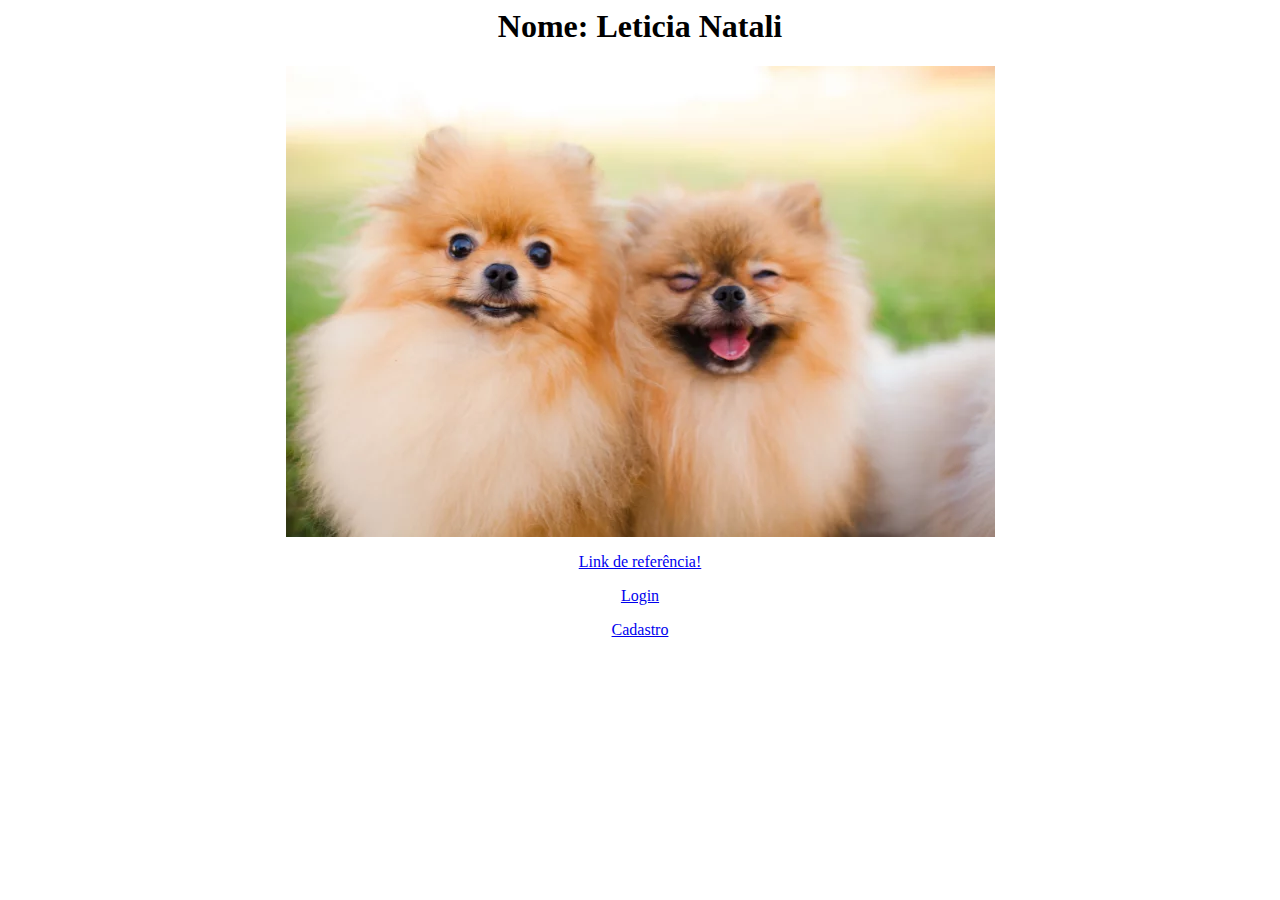
==== Avaliação/estrutura/inicio/index.html @ 397b2445 "Add files via upload" ====
<html lang="pt-BR">
    <head>
        <meta charset="utf-8">
        <meta name="viewport" content="width=device-width, initial-scale=1.0">
        <link rel="stylesheet" href="../../visual/inicio/style.css">
        <title>Index</title>
    </head>
    <body>
        <header>
            <h1>Nome: Leticia Natali</h1>
        </header>
        <section>
            <img src="../../visual/imagens/inicio/imagem.png" alt="Cachorro 1">
        </section>
        <p><a href="https://blog.cobasi.com.br/cachorros-fofos/">Link de referência!</a></p>
        <p><a href="../login/login.html">Login</a></p>
        <p><a href="../cadastro/cadastro.html">Cadastro</a></p>
    </body>
</html>
---- Avaliação/visual/inicio/style.css ----
body {
    text-align: center;
}
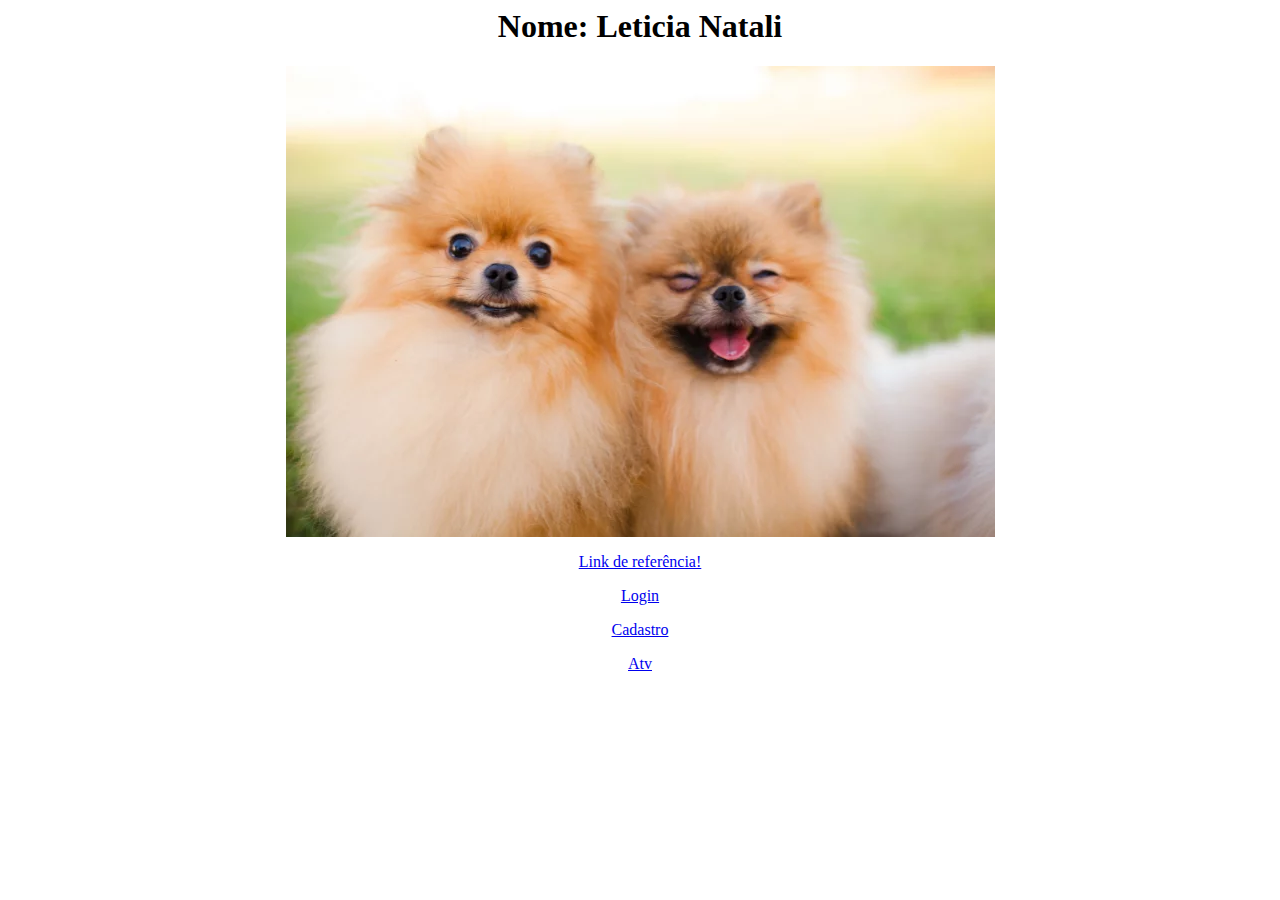
==== commit 19c0ea8c: "Add files via upload" ====
--- a/Avaliação/estrutura/inicio/index.html
+++ b/Avaliação/estrutura/inicio/index.html
@@ -15,5 +15,6 @@
         <p><a href="https://blog.cobasi.com.br/cachorros-fofos/">Link de referência!</a></p>
         <p><a href="../login/login.html">Login</a></p>
         <p><a href="../cadastro/cadastro.html">Cadastro</a></p>
+        <p><a href="../atv/atv.html">Atv</a></p>
     </body>
 </html>